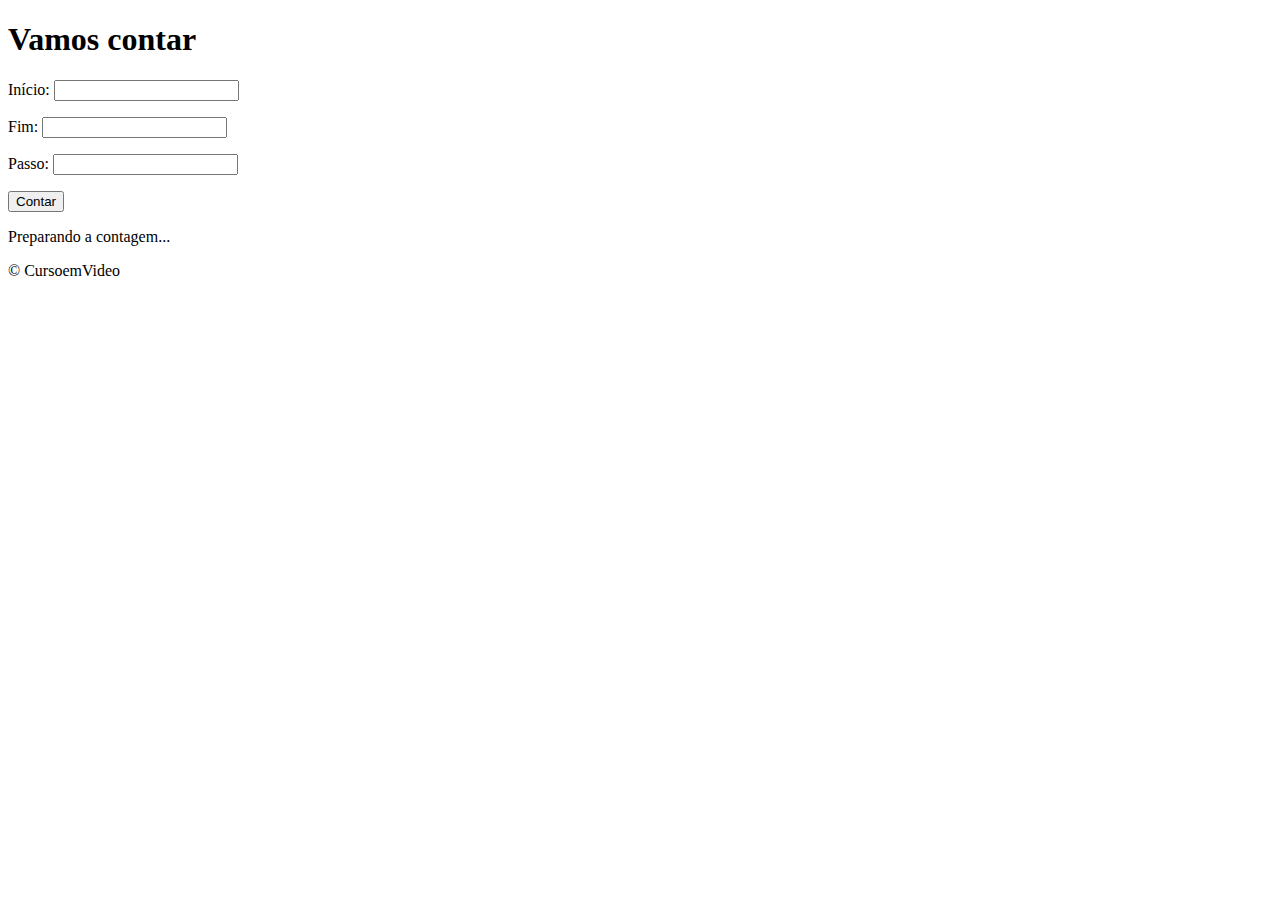
==== index.html @ 993727af "upgrades" ====
<!DOCTYPE html>
<html lang="pt-BR">
<head>
    <meta charset="UTF-8">
    <meta name="viewport" content="width=device-width, initial-scale=1.0">
    <title>Vamos Contar</title>
    <link rel="stylesheet" href="estilo.css">
</head>
<body>
    <header>
        <h1>Vamos contar</h1>
    </header>
    <section>
        <div id='dados'>
            <p> Início:
                    <input type="number" name="inicio" id="txti">
            </p>
            <p> Fim:
                    <input type="number" name="fim" id="txtf">
            </p> 
            <p> Passo:
                    <input type="number" name="passo" id="txtp">
            </p>
            <p>
                <input type="button" value="Contar" onclick="contar()">
            </p>
        </div>
        <div id='res'>
            Preparando a contagem...
        </div>
    </section>
    <footer>
        <p>&copy; CursoemVideo</p>
    </footer>
    <script src="script.js"></script>
</body>
</html>
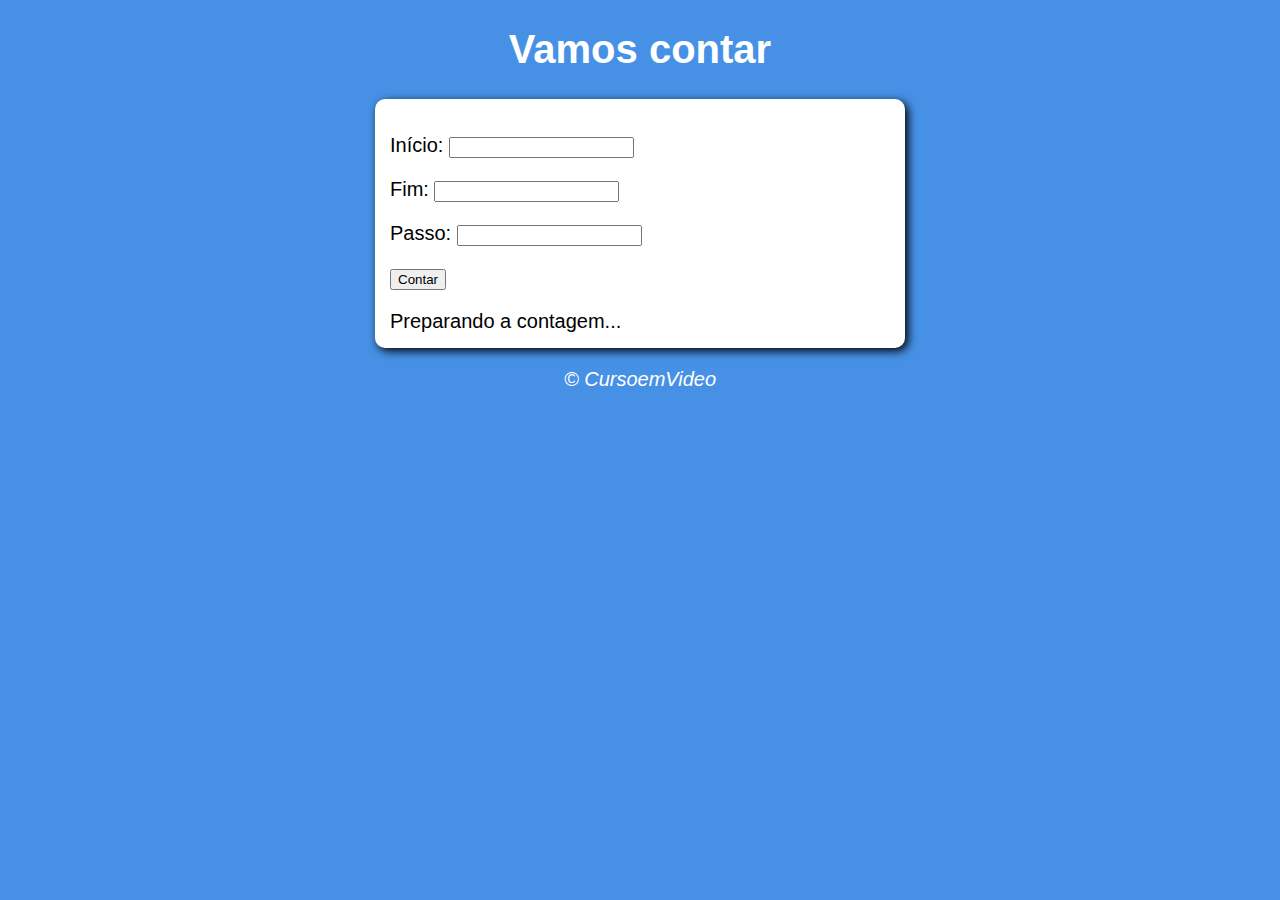
==== commit ad801551: "upgrades" ====
--- a/index.html
+++ b/index.html
@@ -4,7 +4,7 @@
     <meta charset="UTF-8">
     <meta name="viewport" content="width=device-width, initial-scale=1.0">
     <title>Vamos Contar</title>
-    <link rel="stylesheet" href="estilo.css">
+    <link rel="stylesheet" href="estilo/estilo.css">
 </head>
 <body>
     <header>
--- a/estilo/estilo.css
+++ b/estilo/estilo.css
@@ -0,0 +1,27 @@
+body {
+    background: rgb(70, 145, 230);
+    font: normal 15pt Arial;
+}
+
+header {
+    color: white;
+    text-align: center;
+
+}
+
+section {
+    background: white;
+    border-radius: 10px;
+    padding: 15px;
+    width: 500px;
+    margin: auto;
+    box-shadow: 3px 3px 10px rgb(0, 0, 0);
+
+}
+
+footer{
+    color: white;
+    text-align: center;
+    font-style: italic;
+
+}